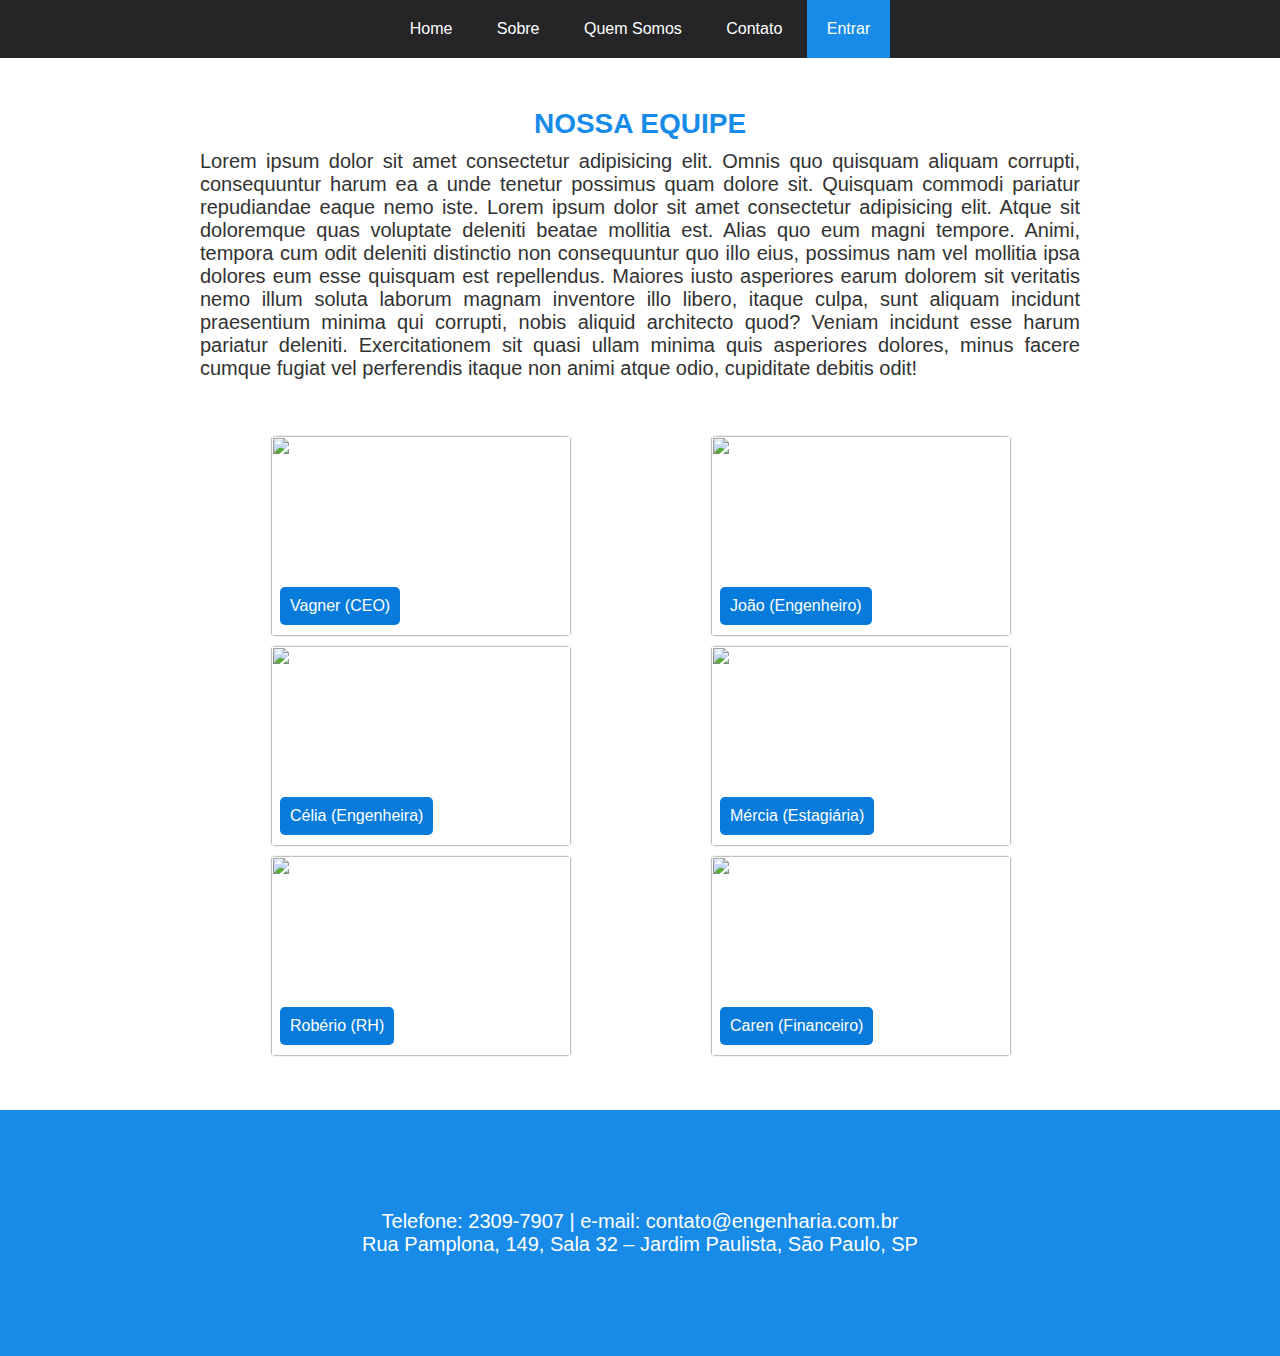
==== quem-somos.html @ 1f29baae "add: "quem somos" page" ====
<!DOCTYPE html>
<html lang="pt">

<head>
  <meta charset="UTF-8">
  <title>Construtora</title>
  <link rel="stylesheet" href="estilos/estilo.css">
</head>

<body>
    <nav>
        <ul>
            <li><a href="index.html">Home</a></li>
            <li><a href="sobre.html">Sobre</a></li>
            <li><a href="quem-somos.html">Quem Somos</a></li>
            <li>
                <a href="#">Contato</a>
                <ul>
                    <li><a href="#">WhatsApp</a></li>
                    <li><a href="#">E-mail</a></li>
                </ul>
            </li>
            <li><a href="#" id="entrar">Entrar</a></li>
        </ul>
    </nav>
    <div class="main">
        <div class="sobre-conteudo">
            <p class="sobre-titulo">NOSSA EQUIPE</p>
            <div class="sobre-conteudo-texto">
                Lorem ipsum dolor sit amet consectetur adipisicing elit. Omnis quo quisquam aliquam corrupti, consequuntur harum ea a unde tenetur possimus quam dolore sit. Quisquam commodi pariatur repudiandae eaque nemo iste. Lorem ipsum dolor sit amet consectetur adipisicing elit. Atque sit doloremque quas voluptate deleniti beatae mollitia est. Alias quo eum magni tempore. Animi, tempora cum odit deleniti distinctio non consequuntur quo illo eius, possimus nam vel mollitia ipsa dolores eum esse quisquam est repellendus. Maiores iusto asperiores earum dolorem sit veritatis nemo illum soluta laborum magnam inventore illo libero, itaque culpa, sunt aliquam incidunt praesentium minima qui corrupti, nobis aliquid architecto quod? Veniam incidunt esse harum pariatur deleniti. Exercitationem sit quasi ullam minima quis asperiores dolores, minus facere cumque fugiat vel perferendis itaque non animi atque odio, cupiditate debitis odit!          
            </div>
        </div>
        <div class="sobre-conteudo">
            <div class="sobre-conteudo-imagens">
                <div class="equipe-imagem">
                    <div class="equipe-imagem-texto">
                    <div class="equipe-name">
                        Vagner (CEO)
                    </div>
                    </div>
                    <img src='https://img.freepik.com/fotos-gratis/homem-de-camiseta-preta-sorrindo-docemente-na-parede-laranja_197531-23228.jpg'/>
                </div>
                <div class="equipe-imagem">
                    <div class="equipe-imagem-texto">
                    <div class="equipe-name">
                        João (Engenheiro)
                    </div>
                    </div>
                    <img src='https://st.depositphotos.com/1224365/2498/i/450/depositphotos_24980235-stock-photo-portrait-of-a-normal-man.jpg'/>
                </div>
                <div class="equipe-imagem">
                    <div class="equipe-imagem-texto">
                    <div class="equipe-name">
                        Célia (Engenheira)
                    </div>
                    </div>
                    <img src='https://www.blogcitario.blog.br/wp-content/uploads/2018/05/Banco-de-imagem-free-pessoas-negras.jpg'/>
                </div>
                <div class="equipe-imagem">
                    <div class="equipe-imagem-texto">
                    <div class="equipe-name">
                        Mércia (Estagiária)
                    </div>
                    </div>
                    <img src='https://img.freepik.com/fotos-gratis/retrato-de-uma-mulher-ambiciosa-e-confiante-adulta-dos-anos-30-de-bracos-cruzados-e-sorrindo-feliz-na-frente-olhando-para-a-frente-em-pe-contra-uma-parede-branca_176420-40694.jpg?w=2000'/>
                </div>
                <div class="equipe-imagem">
                    <div class="equipe-imagem-texto">
                    <div class="equipe-name">
                        Robério (RH)
                    </div>
                    </div>
                    <img src='https://images.unsplash.com/photo-1547425260-76bcadfb4f2c?ixlib=rb-1.2.1&ixid=MnwxMjA3fDB8MHxzZWFyY2h8MTJ8fHN1cmV8ZW58MHx8MHx8&w=1000&q=80'/>
                </div>
                <div class="equipe-imagem">
                    <div class="equipe-imagem-texto">
                    <div class="equipe-name">
                        Caren (Financeiro)
                    </div>
                    </div>
                    <img src='https://i.pinimg.com/736x/0e/15/68/0e156800dd42fe846ed7be7b99ca6323.jpg'/>
                </div>
            </div>
        </div>
    </div>
    <div class="rodape">
        Telefone: 2309-7907 | e-mail: contato@engenharia.com.br
        <br>
        Rua Pamplona, 149, Sala 32 – Jardim Paulista, São Paulo, SP
    </div>
</body>

</html>
---- estilos/estilo.css ----
* {
    margin: 0 auto;
    padding: 0;
    font-family: 'Roboto', sans-serif;
}

nav {
    background-color: #252527;
    color: white;
}

nav ul {
    text-align: center;
}

nav ul li {
    display: inline;
    position: relative;
}

nav ul li a { 
    padding: 20px;   
    display: inline-block;
    color: white;
    text-decoration: none;
}

nav ul li a:hover, #entrar {
    background-color: #188be9;
}

nav ul li ul {
    position: absolute;
    left: 0;
    background-color: #188be9;
    display: none;
}

nav ul li:hover ul {
    display: block;
}

nav ul li ul li a {
    width: 100px;
    border: 1px solid #2929b2;
}

.banner {
    text-align: center;
}

.banner img {
    width: 100%;
    height: 700px;
}

.main {
    margin: 50px 200px;
}

.conteudo {
    margin: 50px 50px;
    text-align: center;
}

.item-conteudo {
    display: inline-block;
    width: 250px;
    padding: 35px;
}

.item-conteudo:hover {
    background: #f3f3f3;
    border-radius: 2%;
}

.item-conteudo p,
.sobre-titulo {
    color: #188be9;
    font-weight: bold;
    font-size: 28px;
    margin-bottom: 10px;
    text-align: left;
}

.item-conteudo-texto, .sobre-conteudo-texto {
    font-size: 20px;
    color: #323232;
    text-align: justify;
    font-weight: 100;
}

.sobre-conteudo {
    margin-bottom: 50px;
}

.sobre-titulo {
    text-align: center;
}

.sobre-conteudo-valores {
    display: flex;
    flex-wrap: wrap;
}

.valores-item {
    flex: 1 1 0;
    background-color: #f3f3f3;
    border-radius: 2%;
    margin: 25px;
    padding: 20px;
}

.sobre-conteudo-imagens {
    display: flex;
    flex-wrap: wrap;
    margin-top: 25px;
    text-align: center;
}

.sobre-conteudo-imagens img {
    border-radius: 2%;
    height: 300px;
    width: 300px
}

.sobre-conteudo-imagem {
    padding: 5px;
}

.equipe-imagem {
    position: relative;
    padding: 5px;
}

.equipe-imagem img {
    height: 200px;
    width: 300px;
    border: 1px solid #f3f3f3;
}

.equipe-imagem-texto {
    position: absolute;
    left: 0%;
    top: 0%;
    right: 0%;
    bottom: 0%;
}

.equipe-name {
    position: absolute;
    left: 15px;
    bottom: 15px;
    background-color: #067bdb;
    color: white;
    padding: 10px;
    border-radius: 5px;
}

.rodape {
    text-align: center;
    background-color: #188be9;
    padding: 100px;
    font-size: 20px;
    color: #fff;
}

.equipe-imagem {
    position: relative;
    height: 200px;
    width: 300px;
}

.equipe-imagem img {
    height: 200px;
    width: 300px;
}

.equipe-texto {
    position: absolute;
    left: 0%;
    top: 0%;
    right: 0%;
    bottom: 0%;
}

.quem-somos-conteudo-imagens img {
    border-radius: 2%;
}

.equipe-texto-nome {
    position: absolute;
    background-color: #188be9;
    left: 15px;
    bottom: 15px;
    padding: 10px;
    color: white;
    border-radius: 5px
}
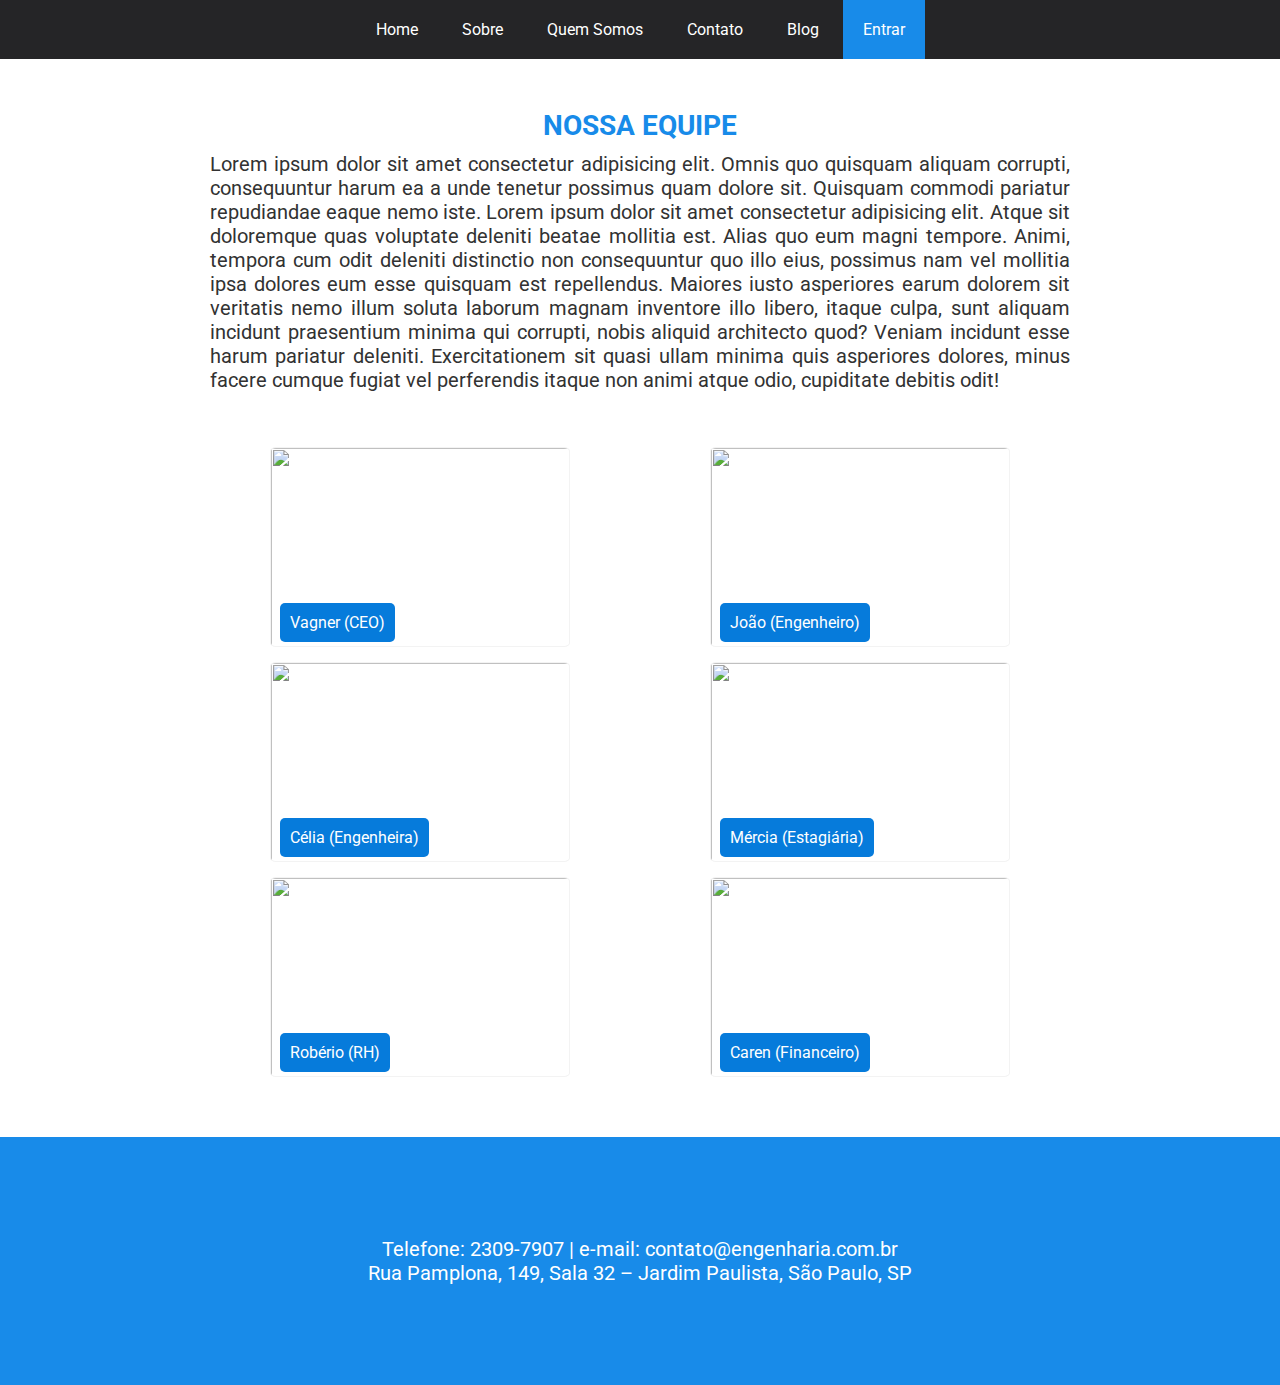
==== commit 1265bbba: "add: "blog" / "entrar" / "fale conosco"" ====
--- a/quem-somos.html
+++ b/quem-somos.html
@@ -8,86 +8,88 @@
 </head>
 
 <body>
-    <nav>
-        <ul>
-            <li><a href="index.html">Home</a></li>
-            <li><a href="sobre.html">Sobre</a></li>
-            <li><a href="quem-somos.html">Quem Somos</a></li>
-            <li>
-                <a href="#">Contato</a>
-                <ul>
-                    <li><a href="#">WhatsApp</a></li>
-                    <li><a href="#">E-mail</a></li>
-                </ul>
-            </li>
-            <li><a href="#" id="entrar">Entrar</a></li>
-        </ul>
-    </nav>
-    <div class="main">
-        <div class="sobre-conteudo">
-            <p class="sobre-titulo">NOSSA EQUIPE</p>
-            <div class="sobre-conteudo-texto">
-                Lorem ipsum dolor sit amet consectetur adipisicing elit. Omnis quo quisquam aliquam corrupti, consequuntur harum ea a unde tenetur possimus quam dolore sit. Quisquam commodi pariatur repudiandae eaque nemo iste. Lorem ipsum dolor sit amet consectetur adipisicing elit. Atque sit doloremque quas voluptate deleniti beatae mollitia est. Alias quo eum magni tempore. Animi, tempora cum odit deleniti distinctio non consequuntur quo illo eius, possimus nam vel mollitia ipsa dolores eum esse quisquam est repellendus. Maiores iusto asperiores earum dolorem sit veritatis nemo illum soluta laborum magnam inventore illo libero, itaque culpa, sunt aliquam incidunt praesentium minima qui corrupti, nobis aliquid architecto quod? Veniam incidunt esse harum pariatur deleniti. Exercitationem sit quasi ullam minima quis asperiores dolores, minus facere cumque fugiat vel perferendis itaque non animi atque odio, cupiditate debitis odit!          
+  <nav id="menu">
+    <ul>
+      <li><a href="index.html"> Home </a> </li>
+      <li><a href="sobre.html">Sobre</a></li>
+      <li><a href="quem-somos.html">Quem Somos</a></li>
+      <li>
+          <a href="#">Contato</a>
+          <ul>
+          <li><a href="fale-conosco.html">Fale Conosco</a></li>
+          <li><a href="https://wa.me/5577998371640">WhatsApp</a></li>
+          <li><a href="mailto:naiara@gmail.com">E-mail</a></li>
+          </ul>
+      </li>
+      <li><a href="blog.html">Blog</a></li>
+      <li><a href="#" class="entrar">Entrar</a></li>
+    </ul>
+  </nav>
+  <div class="main">
+    <div class="sobre-conteudo">
+        <p class="sobre-titulo">NOSSA EQUIPE</p>
+        <div class="sobre-conteudo-texto">
+            Lorem ipsum dolor sit amet consectetur adipisicing elit. Omnis quo quisquam aliquam corrupti, consequuntur harum ea a unde tenetur possimus quam dolore sit. Quisquam commodi pariatur repudiandae eaque nemo iste. Lorem ipsum dolor sit amet consectetur adipisicing elit. Atque sit doloremque quas voluptate deleniti beatae mollitia est. Alias quo eum magni tempore. Animi, tempora cum odit deleniti distinctio non consequuntur quo illo eius, possimus nam vel mollitia ipsa dolores eum esse quisquam est repellendus. Maiores iusto asperiores earum dolorem sit veritatis nemo illum soluta laborum magnam inventore illo libero, itaque culpa, sunt aliquam incidunt praesentium minima qui corrupti, nobis aliquid architecto quod? Veniam incidunt esse harum pariatur deleniti. Exercitationem sit quasi ullam minima quis asperiores dolores, minus facere cumque fugiat vel perferendis itaque non animi atque odio, cupiditate debitis odit!          
+        </div>
+    </div>
+    <div class="sobre-conteudo">
+        <div class="sobre-conteudo-imagens">
+            <div class="equipe-imagem">
+                <div class="equipe-imagem-texto">
+                  <div class="equipe-name">
+                    Vagner (CEO)
+                  </div>
+                </div>
+                <img src='https://img.freepik.com/fotos-gratis/homem-de-camiseta-preta-sorrindo-docemente-na-parede-laranja_197531-23228.jpg'/>
             </div>
-        </div>
-        <div class="sobre-conteudo">
-            <div class="sobre-conteudo-imagens">
-                <div class="equipe-imagem">
-                    <div class="equipe-imagem-texto">
-                    <div class="equipe-name">
-                        Vagner (CEO)
-                    </div>
-                    </div>
-                    <img src='https://img.freepik.com/fotos-gratis/homem-de-camiseta-preta-sorrindo-docemente-na-parede-laranja_197531-23228.jpg'/>
+            <div class="equipe-imagem">
+                <div class="equipe-imagem-texto">
+                  <div class="equipe-name">
+                    João (Engenheiro)
+                  </div>
                 </div>
-                <div class="equipe-imagem">
-                    <div class="equipe-imagem-texto">
-                    <div class="equipe-name">
-                        João (Engenheiro)
-                    </div>
-                    </div>
-                    <img src='https://st.depositphotos.com/1224365/2498/i/450/depositphotos_24980235-stock-photo-portrait-of-a-normal-man.jpg'/>
+                <img src='https://st.depositphotos.com/1224365/2498/i/450/depositphotos_24980235-stock-photo-portrait-of-a-normal-man.jpg'/>
+            </div>
+            <div class="equipe-imagem">
+                <div class="equipe-imagem-texto">
+                  <div class="equipe-name">
+                    Célia (Engenheira)
+                  </div>
                 </div>
-                <div class="equipe-imagem">
-                    <div class="equipe-imagem-texto">
-                    <div class="equipe-name">
-                        Célia (Engenheira)
-                    </div>
-                    </div>
-                    <img src='https://www.blogcitario.blog.br/wp-content/uploads/2018/05/Banco-de-imagem-free-pessoas-negras.jpg'/>
+                <img src='https://www.blogcitario.blog.br/wp-content/uploads/2018/05/Banco-de-imagem-free-pessoas-negras.jpg'/>
+            </div>
+            <div class="equipe-imagem">
+                <div class="equipe-imagem-texto">
+                  <div class="equipe-name">
+                    Mércia (Estagiária)
+                  </div>
                 </div>
-                <div class="equipe-imagem">
-                    <div class="equipe-imagem-texto">
-                    <div class="equipe-name">
-                        Mércia (Estagiária)
-                    </div>
-                    </div>
-                    <img src='https://img.freepik.com/fotos-gratis/retrato-de-uma-mulher-ambiciosa-e-confiante-adulta-dos-anos-30-de-bracos-cruzados-e-sorrindo-feliz-na-frente-olhando-para-a-frente-em-pe-contra-uma-parede-branca_176420-40694.jpg?w=2000'/>
+                <img src='https://img.freepik.com/fotos-gratis/retrato-de-uma-mulher-ambiciosa-e-confiante-adulta-dos-anos-30-de-bracos-cruzados-e-sorrindo-feliz-na-frente-olhando-para-a-frente-em-pe-contra-uma-parede-branca_176420-40694.jpg?w=2000'/>
+            </div>
+            <div class="equipe-imagem">
+                <div class="equipe-imagem-texto">
+                  <div class="equipe-name">
+                    Robério (RH)
+                  </div>
                 </div>
-                <div class="equipe-imagem">
-                    <div class="equipe-imagem-texto">
-                    <div class="equipe-name">
-                        Robério (RH)
-                    </div>
-                    </div>
-                    <img src='https://images.unsplash.com/photo-1547425260-76bcadfb4f2c?ixlib=rb-1.2.1&ixid=MnwxMjA3fDB8MHxzZWFyY2h8MTJ8fHN1cmV8ZW58MHx8MHx8&w=1000&q=80'/>
+                <img src='https://images.unsplash.com/photo-1547425260-76bcadfb4f2c?ixlib=rb-1.2.1&ixid=MnwxMjA3fDB8MHxzZWFyY2h8MTJ8fHN1cmV8ZW58MHx8MHx8&w=1000&q=80'/>
+            </div>
+            <div class="equipe-imagem">
+                <div class="equipe-imagem-texto">
+                  <div class="equipe-name">
+                    Caren (Financeiro)
+                  </div>
                 </div>
-                <div class="equipe-imagem">
-                    <div class="equipe-imagem-texto">
-                    <div class="equipe-name">
-                        Caren (Financeiro)
-                    </div>
-                    </div>
-                    <img src='https://i.pinimg.com/736x/0e/15/68/0e156800dd42fe846ed7be7b99ca6323.jpg'/>
-                </div>
+                <img src='https://i.pinimg.com/736x/0e/15/68/0e156800dd42fe846ed7be7b99ca6323.jpg'/>
             </div>
         </div>
     </div>
-    <div class="rodape">
-        Telefone: 2309-7907 | e-mail: contato@engenharia.com.br
-        <br>
-        Rua Pamplona, 149, Sala 32 – Jardim Paulista, São Paulo, SP
-    </div>
+  </div>
+  <div class="rodape">
+    Telefone: 2309-7907 | e-mail: contato@engenharia.com.br
+    <br>
+    Rua Pamplona, 149, Sala 32 – Jardim Paulista, São Paulo, SP
+  </div>
 </body>
 
 </html>--- a/estilos/estilo.css
+++ b/estilos/estilo.css
@@ -1,48 +1,68 @@
+@import url('https://fonts.googleapis.com/css2?family=Roboto:ital,wght@0,100;0,300;0,400;0,500;0,700;0,900;1,100;1,300;1,400;1,500;1,700;1,900&display=swap');
+
+body {
+    top: 0;
+    left: 0;
+    margin: 0;
+}
+
 * {
     margin: 0 auto;
     padding: 0;
+    box-sizing: border-box;
     font-family: 'Roboto', sans-serif;
 }
 
-nav {
+#menu {
     background-color: #252527;
-    color: white;
-}
-
-nav ul {
-    text-align: center;
-}
-
-nav ul li {
+}
+
+#menu ul {
+    max-width: 800px;
+    list-style: none;
+    padding: 0;
+    text-align: center;
+}
+
+#menu ul li {
     display: inline;
     position: relative;
 }
 
-nav ul li a { 
-    padding: 20px;   
+#menu ul li a {
+    color: #FFF;
+    padding: 20px;
     display: inline-block;
-    color: white;
     text-decoration: none;
 }
 
-nav ul li a:hover, #entrar {
+#menu ul li a:hover {
     background-color: #188be9;
 }
 
-nav ul li ul {
+#menu ul li .entrar {
+    background-color: #188be9;
+}
+
+#menu ul li ul {
     position: absolute;
     left: 0;
     background-color: #188be9;
     display: none;
 }
 
-nav ul li:hover ul {
+#menu ul li:hover ul {
     display: block;
 }
 
-nav ul li ul li a {
-    width: 100px;
-    border: 1px solid #2929b2;
+#menu ul li ul li {
+    border: 1px solid #067bdb;
+    display: block;
+    width: 150px;
+}
+
+.main {
+    margin: 50px 200px;
 }
 
 .banner {
@@ -54,19 +74,17 @@
     height: 700px;
 }
 
-.main {
-    margin: 50px 200px;
-}
-
 .conteudo {
-    margin: 50px 50px;
-    text-align: center;
+    display: flex;
+    margin: 50px 150px;
+}
+
+.item {
+    padding: 25px;
 }
 
 .item-conteudo {
-    display: inline-block;
-    width: 250px;
-    padding: 35px;
+    padding: 25px;
 }
 
 .item-conteudo:hover {
@@ -75,19 +93,12 @@
 }
 
 .item-conteudo p,
-.sobre-titulo {
+.sobre-titulo,
+.blog-titulo p {
     color: #188be9;
     font-weight: bold;
     font-size: 28px;
     margin-bottom: 10px;
-    text-align: left;
-}
-
-.item-conteudo-texto, .sobre-conteudo-texto {
-    font-size: 20px;
-    color: #323232;
-    text-align: justify;
-    font-weight: 100;
 }
 
 .sobre-conteudo {
@@ -98,9 +109,19 @@
     text-align: center;
 }
 
+.item-conteudo-texto,
+.sobre-conteudo-texto {
+    font-size: 20px;
+    color: #323232
+}
+
+.sobre-conteudo-texto {
+    margin: 10px;
+    text-align: justify;
+}
+
 .sobre-conteudo-valores {
     display: flex;
-    flex-wrap: wrap;
 }
 
 .valores-item {
@@ -157,6 +178,121 @@
     border-radius: 5px;
 }
 
+.contato-conteudo, .login-conteudo {
+    display: flex;
+}
+
+.contato-conteudo-texto, .contato-conteudo-form, .login-conteudo-texto, .login-conteudo-form {
+    flex: 1 1 0;
+    padding: 50px;
+}
+
+.contato-conteudo-texto, .login-conteudo-texto {
+    color: #323232;
+    font-size: 24px;
+    
+}
+
+.contato-conteudo-texto span, .login-conteudo-texto span {
+    color: #067bdb;
+    font-weight: bold;
+}
+
+.login-conteudo-texto .subtexto {
+    padding-top: 10px;
+    color: #757a7c;
+    font-size: 18px;
+}
+
+.contato-conteudo-form input,
+.contato-conteudo-form textarea,
+.login-conteudo-form input, 
+.login-conteudo-form textarea {
+    border-radius: 200px;
+    width: 100%;
+    height: 38px;
+    padding: 8px 12px;
+    font-size: 14px;
+    color: #333333;
+    background-color: #ffffff;
+    border: 1px solid #cccccc;
+    margin-bottom: 20px;
+
+}
+
+.contato-conteudo-form input:focus,
+.login-conteudo-form input:focus {
+    border-color: #067bdb;
+    outline: 0;
+}
+
+.contato-conteudo-form textarea,
+.login-conteudo-form textarea {
+    margin-bottom: 35px;
+    padding-bottom: 40px;
+    border-radius: 12px;
+    height: auto;
+    overflow: auto;
+}
+
+.contato-conteudo-form button,
+.login-conteudo-form button {
+    padding: 9px 50px;
+    border-style: solid;
+    border-width: 1px;
+    border-color: #212366;
+    border-radius: 200px;
+    background-color: #212366;
+    color: white;
+    font-size: 17px;
+    font-weight: 500;
+    text-align: right;
+}
+
+.blog-titulo {
+    text-align: center;
+    padding-bottom: 50px;
+}
+
+.blog-subtitulo {
+    font-size: 16px;
+    color: #323232;
+}
+
+.blog-item {
+    padding-bottom: 30px;
+    text-align: center;
+}
+
+.blog-item div {
+    display: inline-block;
+}
+
+.blog-item-imagem {
+    width: 250px;
+}
+
+.blog-item-conteudo {
+    width: 550px;
+    text-align: left;
+}
+
+.blog-item-conteudo p {
+    color: #067bdb;
+    margin-bottom: 10px;
+}
+
+.blog-item-imagem img {
+    border-radius: 2%;
+    height: 200px;
+    width: 200px;
+}
+
+.blog-item-conteudo a {
+    color: gray;
+    font-size: 12px;
+}
+
 .rodape {
     text-align: center;
     background-color: #188be9;
@@ -165,35 +301,52 @@
     color: #fff;
 }
 
-.equipe-imagem {
-    position: relative;
-    height: 200px;
-    width: 300px;
-}
-
-.equipe-imagem img {
-    height: 200px;
-    width: 300px;
-}
-
-.equipe-texto {
-    position: absolute;
-    left: 0%;
-    top: 0%;
-    right: 0%;
-    bottom: 0%;
-}
-
-.quem-somos-conteudo-imagens img {
-    border-radius: 2%;
-}
-
-.equipe-texto-nome {
-    position: absolute;
-    background-color: #188be9;
-    left: 15px;
-    bottom: 15px;
-    padding: 10px;
-    color: white;
-    border-radius: 5px
+#menu-mobile {
+    display: none;
+}
+
+@media screen and (max-width: 600px)
+{
+    .conteudo {
+        display: block;
+        margin: 10px;
+    }
+
+    #menu ul {
+        display: none;
+    }
+
+    #menu-mobile {
+        display: block;
+    }
+
+    .menu-opcao, .menu-subopcao {
+        padding: 15px;
+        position: relative;
+    }
+
+    .menu-opcao a {
+        color: white;
+        display: inline-block;
+    }
+
+    .menu-opcao:hover {
+        padding: 15px;
+        background-color: #188be9;
+    }
+
+    .menu-opcao:hover a {
+        text-decoration: none;
+    }
+
+    .menu-opcao:hover .menu-subopcoes {
+        display: block;
+    }
+
+    .menu-subopcoes {
+        background-color: #188be9;
+        display: none;
+        position: absolute;
+        left: 0;
+    }
 }